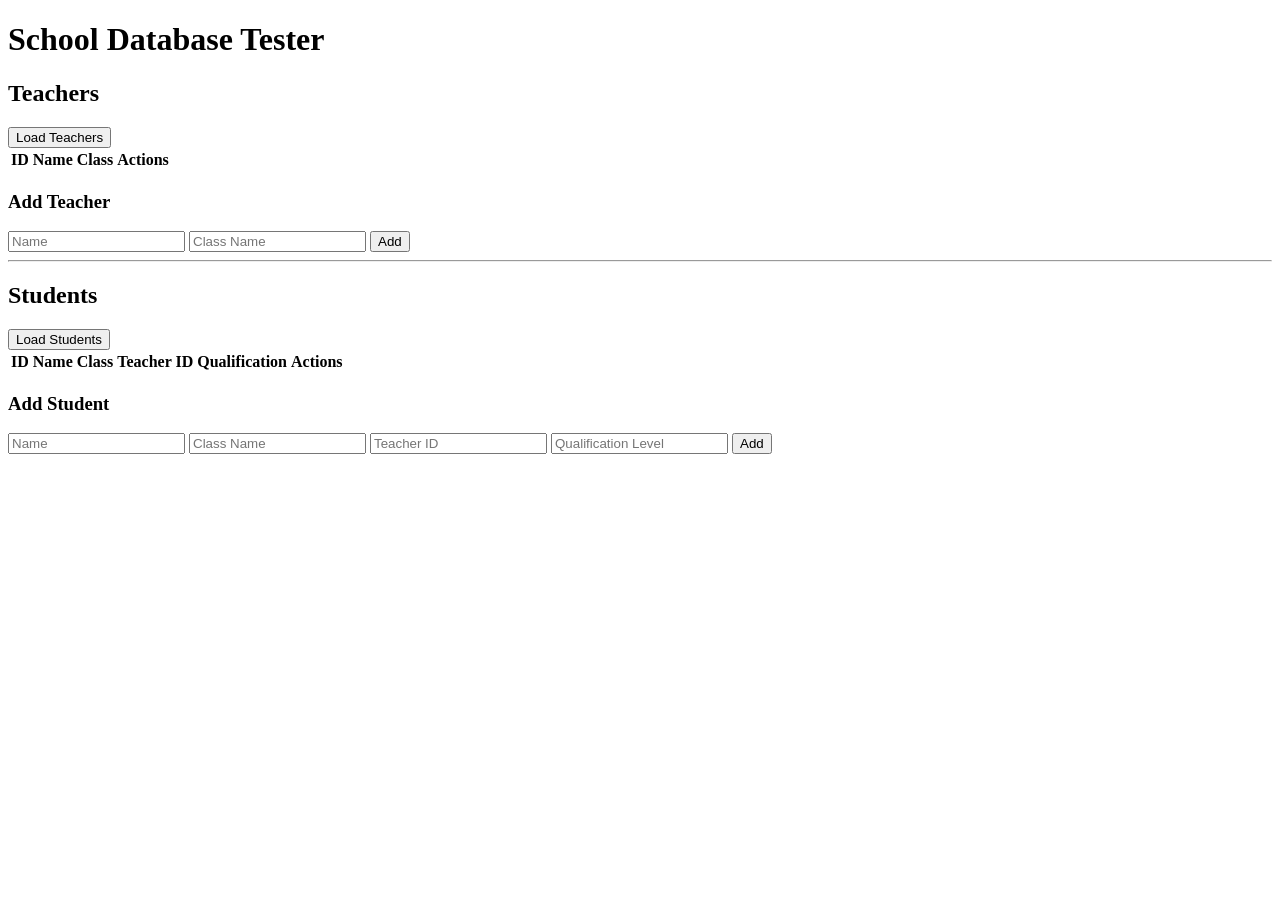
==== project/static/index.html @ 86772bd1 "looking at adding edit option for teacher and student DAO Co-authored-by: Copilot <copilot@github.co" ====
<!DOCTYPE html>
<html>
<head>
    <title>School Database</title>
    <link rel="stylesheet" href="styles.css">
</head>
<body>

<h1>School Database Tester</h1>

<div class="section">
    <h2>Teachers</h2>
    <button onclick="loadTeachers()">Load Teachers</button>

    <table id="teacherTable">
        <thead>
            <tr>
                <th>ID</th><th>Name</th><th>Class</th><th>Actions</th>
            </tr>
        </thead>
        <tbody></tbody>
    </table>

    <h3>Add Teacher</h3>
    <input id="tName" placeholder="Name">
    <input id="tClass" placeholder="Class Name">
    <button onclick="addTeacher()">Add</button>


</div>

<hr>

<div class="section">
    <h2>Students</h2>
    <button onclick="loadStudents()">Load Students</button>

    <table id="studentTable">
        <thead>
            <tr>
                <th>ID</th><th>Name</th><th>Class</th><th>Teacher ID</th><th>Qualification</th><th>Actions</th>
            </tr>
        </thead>
        <tbody></tbody>
    </table>

    <h3>Add Student</h3>
    <input id="sName" placeholder="Name">
    <input id="sClass" placeholder="Class Name">
    <input id="sTeacher" placeholder="Teacher ID">
    <input id="sQual" placeholder="Qualification Level">
    <button onclick="addStudent()">Add</button>
</div>

<script src="app.js"></script>
</body>
</html>
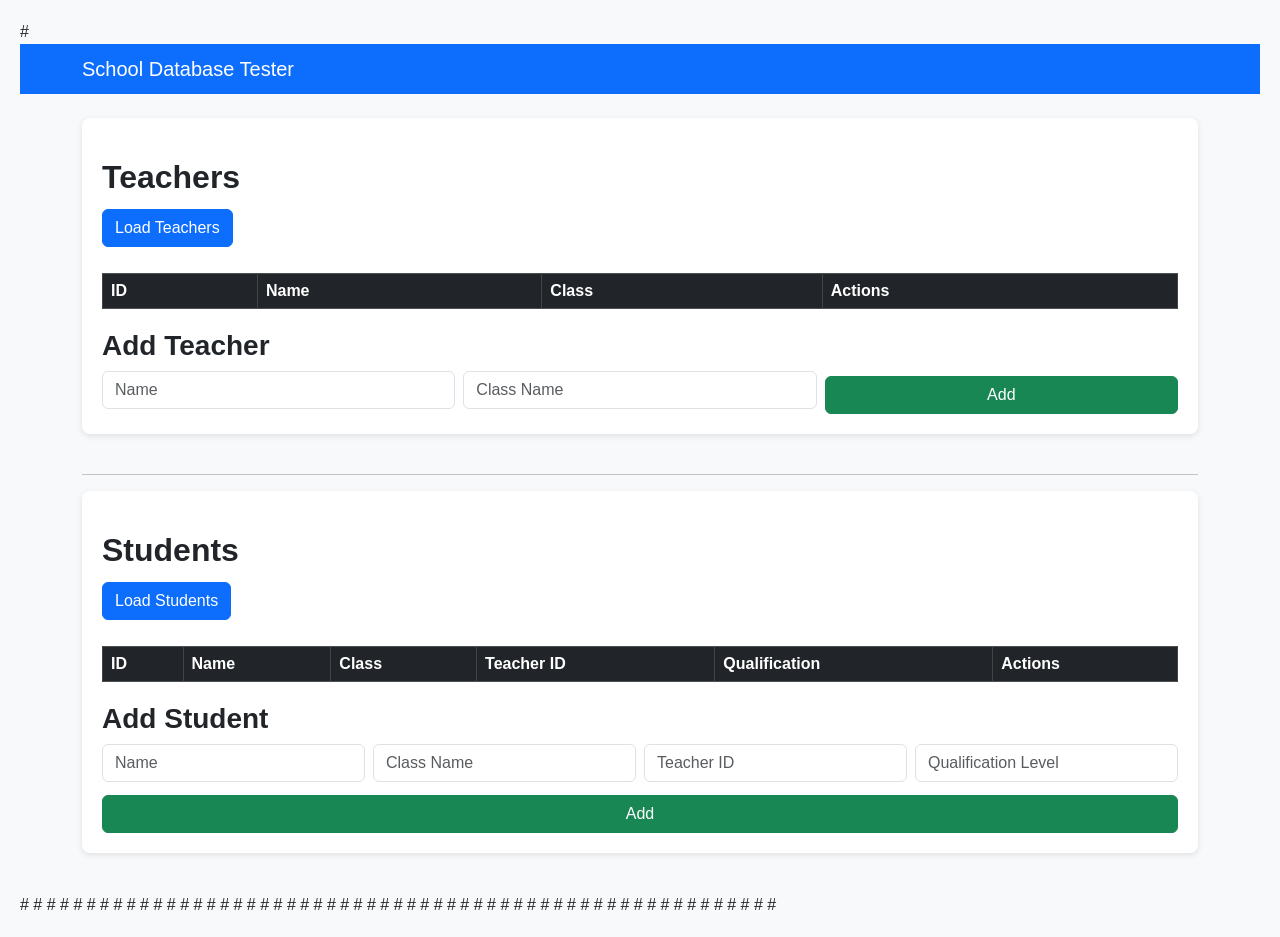
==== commit d35fa987: "bootstrap styling added Co-authored-by: Copilot <copilot@github.com>" ====
--- a/project/static/index.html
+++ b/project/static/index.html
@@ -1,57 +1,154 @@
-<!DOCTYPE html>
+#<!DOCTYPE html>
 <html>
 <head>
     <title>School Database</title>
+
+    <!-- ✅ Bootstrap CSS -->
+    <link href="https://cdn.jsdelivr.net/npm/bootstrap@5.3.0/dist/css/bootstrap.min.css" rel="stylesheet">
+
+    <!-- Your custom CSS -->
     <link rel="stylesheet" href="styles.css">
 </head>
-<body>
 
-<h1>School Database Tester</h1>
+<body class="bg-light">
 
-<div class="section">
-    <h2>Teachers</h2>
-    <button onclick="loadTeachers()">Load Teachers</button>
+<!-- ✅ Navbar -->
+<nav class="navbar navbar-dark bg-primary mb-4">
+    <div class="container">
+        <span class="navbar-brand mb-0 h1">School Database Tester</span>
+    </div>
+</nav>
 
-    <table id="teacherTable">
-        <thead>
-            <tr>
-                <th>ID</th><th>Name</th><th>Class</th><th>Actions</th>
-            </tr>
-        </thead>
-        <tbody></tbody>
-    </table>
+<div class="container">
 
-    <h3>Add Teacher</h3>
-    <input id="tName" placeholder="Name">
-    <input id="tClass" placeholder="Class Name">
-    <button onclick="addTeacher()">Add</button>
+    <div class="section">
+        <h2>Teachers</h2>
 
+        <button class="btn btn-primary mb-3" onclick="loadTeachers()">Load Teachers</button>
+
+        <table id="teacherTable" class="table table-striped table-bordered">
+            <thead class="table-dark">
+                <tr>
+                    <th>ID</th><th>Name</th><th>Class</th><th>Actions</th>
+                </tr>
+            </thead>
+            <tbody></tbody>
+        </table>
+
+        <h3>Add Teacher</h3>
+        <div class="row g-2">
+            <div class="col-md-4">
+                <input id="tName" class="form-control" placeholder="Name">
+            </div>
+            <div class="col-md-4">
+                <input id="tClass" class="form-control" placeholder="Class Name">
+            </div>
+            <div class="col-md-4">
+                <button class="btn btn-success w-100" onclick="addTeacher()">Add</button>
+            </div>
+        </div>
+    </div>
+
+    <hr>
+
+    <div class="section">
+        <h2>Students</h2>
+
+        <button class="btn btn-primary mb-3" onclick="loadStudents()">Load Students</button>
+
+        <table id="studentTable" class="table table-striped table-bordered">
+            <thead class="table-dark">
+                <tr>
+                    <th>ID</th><th>Name</th><th>Class</th><th>Teacher ID</th><th>Qualification</th><th>Actions</th>
+                </tr>
+            </thead>
+            <tbody></tbody>
+        </table>
+
+        <h3>Add Student</h3>
+        <div class="row g-2">
+            <div class="col-md-3">
+                <input id="sName" class="form-control" placeholder="Name">
+            </div>
+            <div class="col-md-3">
+                <input id="sClass" class="form-control" placeholder="Class Name">
+            </div>
+            <div class="col-md-3">
+                <input id="sTeacher" class="form-control" placeholder="Teacher ID">
+            </div>
+            <div class="col-md-3">
+                <input id="sQual" class="form-control" placeholder="Qualification Level">
+            </div>
+            <div class="col-md-12 mt-2">
+                <button class="btn btn-success w-100" onclick="addStudent()">Add</button>
+            </div>
+        </div>
+    </div>
 
 </div>
 
-<hr>
+<script src="app.js"></script>
 
-<div class="section">
-    <h2>Students</h2>
-    <button onclick="loadStudents()">Load Students</button>
+<!-- Optional Bootstrap JS (not required for your app, but nice to have) -->
+<script src="https://cdn.jsdelivr.net/npm/bootstrap@5.3.0/dist/js/bootstrap.bundle.min.js"></script>
 
-    <table id="studentTable">
-        <thead>
-            <tr>
-                <th>ID</th><th>Name</th><th>Class</th><th>Teacher ID</th><th>Qualification</th><th>Actions</th>
-            </tr>
-        </thead>
-        <tbody></tbody>
-    </table>
-
-    <h3>Add Student</h3>
-    <input id="sName" placeholder="Name">
-    <input id="sClass" placeholder="Class Name">
-    <input id="sTeacher" placeholder="Teacher ID">
-    <input id="sQual" placeholder="Qualification Level">
-    <button onclick="addStudent()">Add</button>
-</div>
-
-<script src="app.js"></script>
 </body>
 </html>
+
+#
+#
+#
+#
+#
+#
+#
+#
+#
+#
+#
+#
+#
+#
+#
+#
+#
+#
+#
+#
+#
+#
+#
+#
+#
+#
+#
+#
+#
+#
+#
+#
+#
+#
+#
+#
+#
+#
+#
+#
+#
+#
+#
+#
+#
+#
+#
+#
+#
+#
+#
+#
+#
+#
+#
+#
+#
--- a/project/static/styles.css
+++ b/project/static/styles.css
@@ -0,0 +1,78 @@
+
+
+body {
+    font-family: Arial;
+    margin: 20px;
+}
+
+table {
+    border-collapse: collapse;
+    width: 80%;
+    margin-top: 10px;
+}
+
+table, th, td {
+    border: 1px solid #444;
+}
+
+th, td {
+    padding: 8px;
+}
+
+.section {
+    margin-bottom: 40px;
+}
+
+/*   BOOTSTRAP STYLES */
+
+/* Light background for the whole page */
+body {
+    background-color: #f8f9fa;
+}
+
+/* Card-like sections */
+.section {
+    background: white;
+    padding: 20px;
+    border-radius: 8px;
+    box-shadow: 0 2px 6px rgba(0,0,0,0.1);
+}
+
+/* Improve headings */
+h2, h3 {
+    font-weight: 600;
+    margin-top: 20px;
+}
+
+/* Make buttons consistent with Bootstrap spacing */
+button {
+    margin-top: 5px;
+}
+
+/* Ensure tables stretch nicely inside Bootstrap containers */
+table {
+    width: 100%;
+}
+
+/* Slight hover effect for table rows */
+table tbody tr:hover {
+    background-color: #f1f1f1;
+}
+
+
+
+
+
+
+
+
+
+
+
+
+
+
+
+
+
+
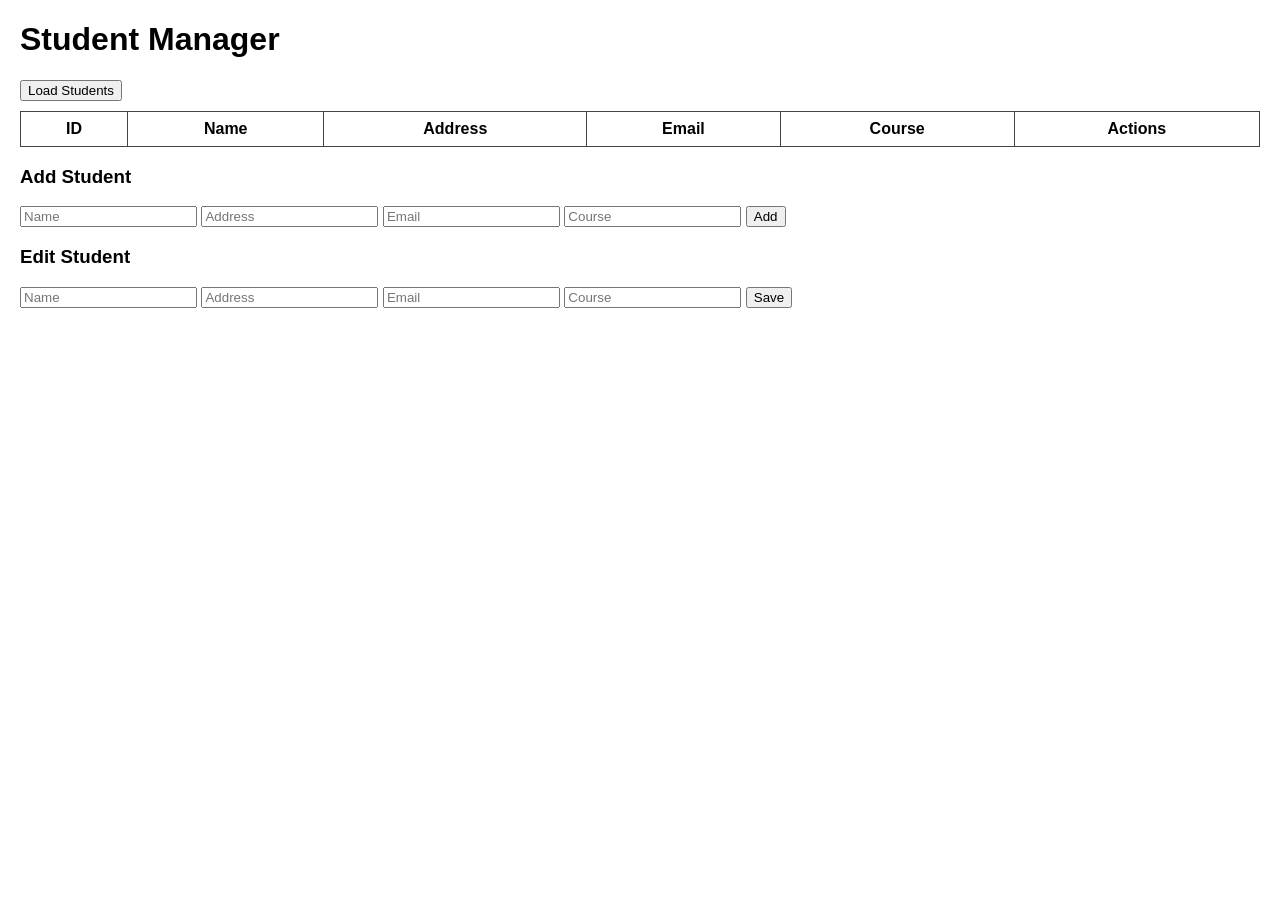
==== commit 8b00af62: "Update project files: server, static assets, and remove school.db" ====
--- a/project/static/index.html
+++ b/project/static/index.html
@@ -1,154 +1,38 @@
-#<!DOCTYPE html>
+<!DOCTYPE html>
 <html>
 <head>
-    <title>School Database</title>
-
-    <!-- ✅ Bootstrap CSS -->
-    <link href="https://cdn.jsdelivr.net/npm/bootstrap@5.3.0/dist/css/bootstrap.min.css" rel="stylesheet">
-
-    <!-- Your custom CSS -->
+    <title>Student CRUD</title>
     <link rel="stylesheet" href="styles.css">
 </head>
+<body>
 
-<body class="bg-light">
+<h1>Student Manager</h1>
 
-<!-- ✅ Navbar -->
-<nav class="navbar navbar-dark bg-primary mb-4">
-    <div class="container">
-        <span class="navbar-brand mb-0 h1">School Database Tester</span>
-    </div>
-</nav>
+<button onclick="loadStudents()">Load Students</button>
 
-<div class="container">
+<table id="studentTable">
+    <thead>
+        <tr>
+            <th>ID</th><th>Name</th><th>Address</th><th>Email</th><th>Course</th><th>Actions</th>
+        </tr>
+    </thead>
+    <tbody></tbody>
+</table>
 
-    <div class="section">
-        <h2>Teachers</h2>
+<h3>Add Student</h3>
+<input id="name" placeholder="Name">
+<input id="address" placeholder="Address">
+<input id="email" placeholder="Email">
+<input id="course" placeholder="Course">
+<button onclick="addStudent()">Add</button>
 
-        <button class="btn btn-primary mb-3" onclick="loadTeachers()">Load Teachers</button>
-
-        <table id="teacherTable" class="table table-striped table-bordered">
-            <thead class="table-dark">
-                <tr>
-                    <th>ID</th><th>Name</th><th>Class</th><th>Actions</th>
-                </tr>
-            </thead>
-            <tbody></tbody>
-        </table>
-
-        <h3>Add Teacher</h3>
-        <div class="row g-2">
-            <div class="col-md-4">
-                <input id="tName" class="form-control" placeholder="Name">
-            </div>
-            <div class="col-md-4">
-                <input id="tClass" class="form-control" placeholder="Class Name">
-            </div>
-            <div class="col-md-4">
-                <button class="btn btn-success w-100" onclick="addTeacher()">Add</button>
-            </div>
-        </div>
-    </div>
-
-    <hr>
-
-    <div class="section">
-        <h2>Students</h2>
-
-        <button class="btn btn-primary mb-3" onclick="loadStudents()">Load Students</button>
-
-        <table id="studentTable" class="table table-striped table-bordered">
-            <thead class="table-dark">
-                <tr>
-                    <th>ID</th><th>Name</th><th>Class</th><th>Teacher ID</th><th>Qualification</th><th>Actions</th>
-                </tr>
-            </thead>
-            <tbody></tbody>
-        </table>
-
-        <h3>Add Student</h3>
-        <div class="row g-2">
-            <div class="col-md-3">
-                <input id="sName" class="form-control" placeholder="Name">
-            </div>
-            <div class="col-md-3">
-                <input id="sClass" class="form-control" placeholder="Class Name">
-            </div>
-            <div class="col-md-3">
-                <input id="sTeacher" class="form-control" placeholder="Teacher ID">
-            </div>
-            <div class="col-md-3">
-                <input id="sQual" class="form-control" placeholder="Qualification Level">
-            </div>
-            <div class="col-md-12 mt-2">
-                <button class="btn btn-success w-100" onclick="addStudent()">Add</button>
-            </div>
-        </div>
-    </div>
-
-</div>
+<h3>Edit Student</h3>
+<input id="editName" placeholder="Name">
+<input id="editAddress" placeholder="Address">
+<input id="editEmail" placeholder="Email">
+<input id="editCourse" placeholder="Course">
+<button onclick="saveStudent()">Save</button>
 
 <script src="app.js"></script>
-
-<!-- Optional Bootstrap JS (not required for your app, but nice to have) -->
-<script src="https://cdn.jsdelivr.net/npm/bootstrap@5.3.0/dist/js/bootstrap.bundle.min.js"></script>
-
 </body>
 </html>
-
-#
-#
-#
-#
-#
-#
-#
-#
-#
-#
-#
-#
-#
-#
-#
-#
-#
-#
-#
-#
-#
-#
-#
-#
-#
-#
-#
-#
-#
-#
-#
-#
-#
-#
-#
-#
-#
-#
-#
-#
-#
-#
-#
-#
-#
-#
-#
-#
-#
-#
-#
-#
-#
-#
-#
-#
-#
--- a/project/static/styles.css
+++ b/project/static/styles.css
@@ -1,5 +1,3 @@
-
-
 body {
     font-family: Arial;
     margin: 20px;
@@ -7,7 +5,7 @@
 
 table {
     border-collapse: collapse;
-    width: 80%;
+    width: 100%;
     margin-top: 10px;
 }
 
@@ -17,46 +15,6 @@
 
 th, td {
     padding: 8px;
-}
-
-.section {
-    margin-bottom: 40px;
-}
-
-/*   BOOTSTRAP STYLES */
-
-/* Light background for the whole page */
-body {
-    background-color: #f8f9fa;
-}
-
-/* Card-like sections */
-.section {
-    background: white;
-    padding: 20px;
-    border-radius: 8px;
-    box-shadow: 0 2px 6px rgba(0,0,0,0.1);
-}
-
-/* Improve headings */
-h2, h3 {
-    font-weight: 600;
-    margin-top: 20px;
-}
-
-/* Make buttons consistent with Bootstrap spacing */
-button {
-    margin-top: 5px;
-}
-
-/* Ensure tables stretch nicely inside Bootstrap containers */
-table {
-    width: 100%;
-}
-
-/* Slight hover effect for table rows */
-table tbody tr:hover {
-    background-color: #f1f1f1;
 }
 
 
@@ -74,5 +32,3 @@
 
 
 
-
-
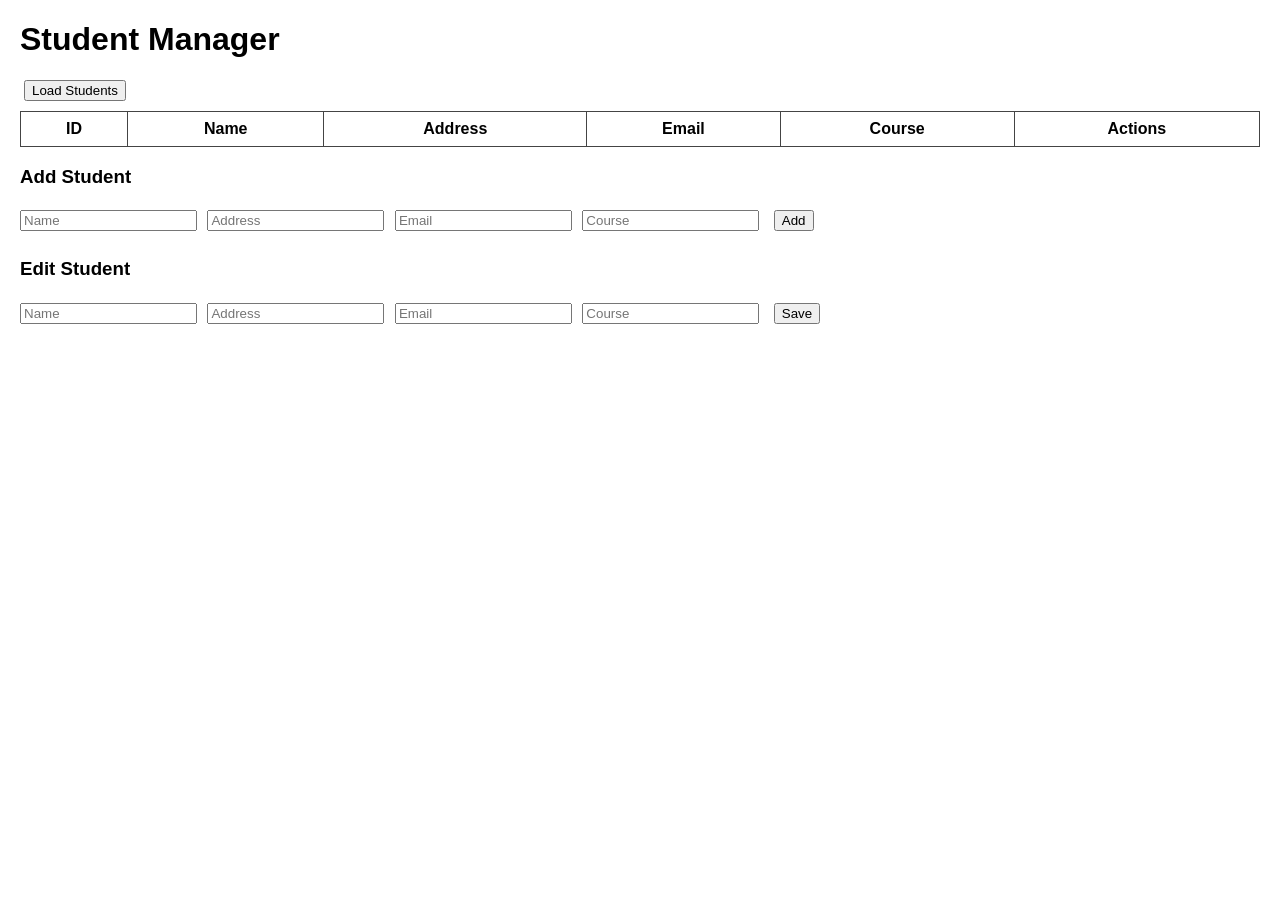
==== commit d251b28f: "test the create schema file" ====
--- a/project/static/index.html
+++ b/project/static/index.html
@@ -1,38 +1,38 @@
 <!DOCTYPE html>
 <html>
 <head>
-    <title>Student CRUD</title>
+    <meta charset="utf-8">
+    <title>Student Details Manager</title>
     <link rel="stylesheet" href="styles.css">
 </head>
 <body>
+    <h1>Student Manager</h1>
 
-<h1>Student Manager</h1>
+    <button onclick="loadStudents()">Load Students</button>
 
-<button onclick="loadStudents()">Load Students</button>
+    <table id="studentTable">
+        <thead>
+            <tr>
+                <th>ID</th><th>Name</th><th>Address</th><th>Email</th><th>Course</th><th>Actions</th>
+            </tr>
+        </thead>
+        <tbody></tbody>
+    </table>
 
-<table id="studentTable">
-    <thead>
-        <tr>
-            <th>ID</th><th>Name</th><th>Address</th><th>Email</th><th>Course</th><th>Actions</th>
-        </tr>
-    </thead>
-    <tbody></tbody>
-</table>
+    <h3>Add Student</h3>
+    <input id="name" placeholder="Name">
+    <input id="address" placeholder="Address">
+    <input id="email" placeholder="Email">
+    <input id="course" placeholder="Course">
+    <button onclick="addStudent()">Add</button>
 
-<h3>Add Student</h3>
-<input id="name" placeholder="Name">
-<input id="address" placeholder="Address">
-<input id="email" placeholder="Email">
-<input id="course" placeholder="Course">
-<button onclick="addStudent()">Add</button>
+    <h3>Edit Student</h3>
+    <input id="editName" placeholder="Name">
+    <input id="editAddress" placeholder="Address">
+    <input id="editEmail" placeholder="Email">
+    <input id="editCourse" placeholder="Course">
+    <button onclick="saveStudent()">Save</button>
 
-<h3>Edit Student</h3>
-<input id="editName" placeholder="Name">
-<input id="editAddress" placeholder="Address">
-<input id="editEmail" placeholder="Email">
-<input id="editCourse" placeholder="Course">
-<button onclick="saveStudent()">Save</button>
-
-<script src="app.js"></script>
+    <script src="app.js"></script>
 </body>
 </html>
--- a/project/static/styles.css
+++ b/project/static/styles.css
@@ -1,21 +1,9 @@
-body {
-    font-family: Arial;
-    margin: 20px;
-}
-
-table {
-    border-collapse: collapse;
-    width: 100%;
-    margin-top: 10px;
-}
-
-table, th, td {
-    border: 1px solid #444;
-}
-
-th, td {
-    padding: 8px;
-}
+body { font-family: Arial, sans-serif; margin: 20px; }
+table { border-collapse: collapse; width: 100%; margin-top: 10px; }
+table, th, td { border: 1px solid #444; }
+th, td { padding: 8px; }
+input { margin: 4px 6px 8px 0; }
+button { margin-left: 4px; }
 
 
 
@@ -32,3 +20,16 @@
 
 
 
+
+
+
+
+
+
+
+
+
+
+
+
+
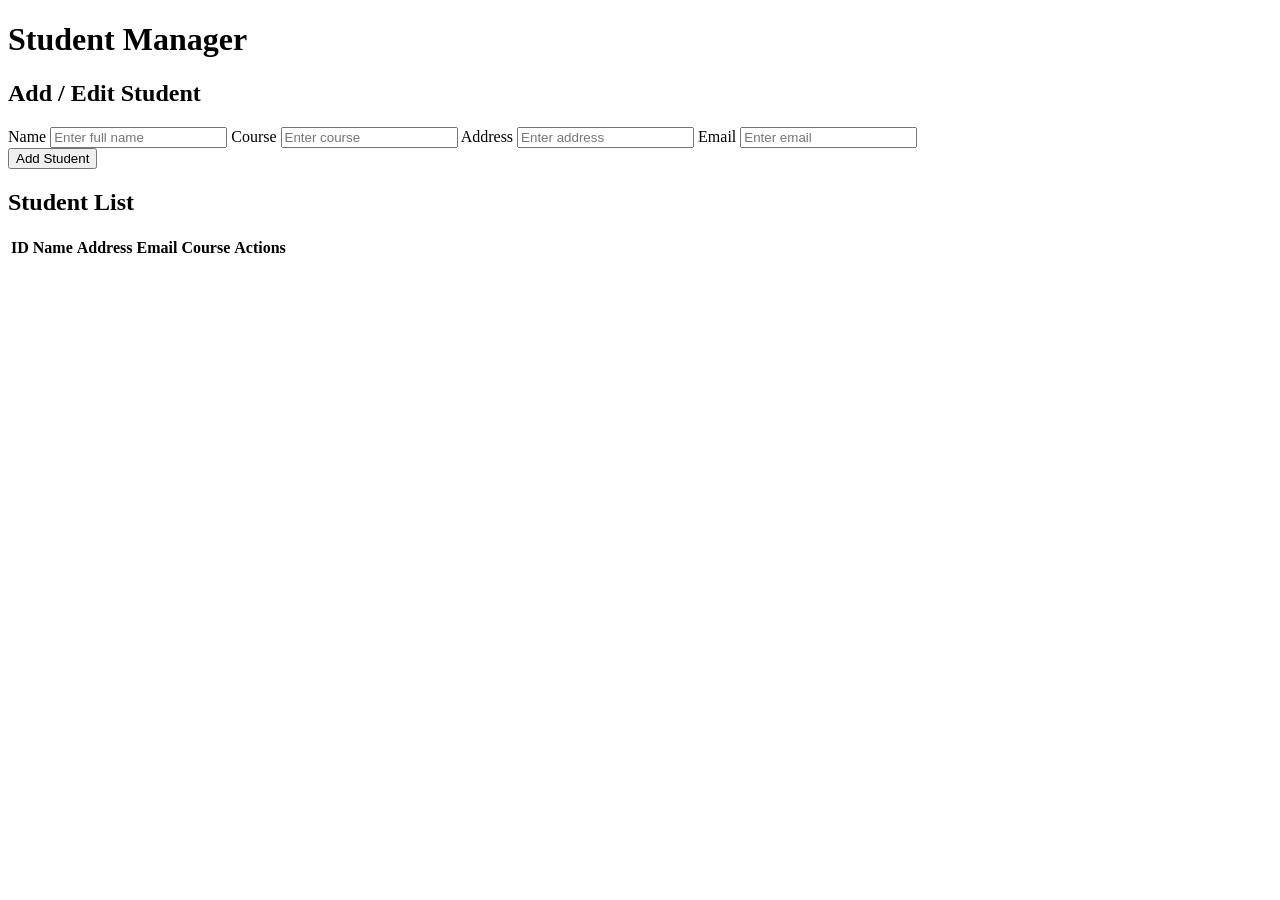
==== commit 68838426: "update to static files for improved readability" ====
--- a/project/static/index.html
+++ b/project/static/index.html
@@ -1,38 +1,148 @@
 <!DOCTYPE html>
-<html>
+<html lang="en">
 <head>
-    <meta charset="utf-8">
-    <title>Student Details Manager</title>
-    <link rel="stylesheet" href="styles.css">
+  <meta charset="UTF-8" />
+  <meta name="viewport" content="width=device-width, initial-scale=1.0" />
+  <title>Student Management System</title>
+  <link rel="stylesheet" href="/static/styles.css">
+<link rel="stylesheet" href="/static/styles.css?v=11">
+
+
 </head>
+
 <body>
+  <header class="navbar">
     <h1>Student Manager</h1>
+  </header>
 
-    <button onclick="loadStudents()">Load Students</button>
+  <main class="container">
+    <!-- Student Form -->
+    <section class="card">
+      <h2>Add / Edit Student</h2>
+      <form id="student-form" class="form">
+        <input type="hidden" id="student-id">
 
-    <table id="studentTable">
+        <label for="name">Name</label>
+        <input type="text" id="name" placeholder="Enter full name" required>
+
+        <label for="course">Course</label>
+        <input type="text" id="course" placeholder="Enter course" required>
+
+        <label for="address">Address</label>
+        <input type="text" id="address" placeholder="Enter address" required>
+
+        <label for="email">Email</label>
+        <input type="email" id="email" placeholder="Enter email" required>
+
+        <div class="actions">
+          <button type="submit" id="submit-btn" class="primary">Add Student</button>
+          <button type="button" id="cancel-btn" class="secondary" style="display:none;">Cancel</button>
+        </div>
+      </form>
+    </section>
+
+    <!-- Student Table -->
+    <section class="card">
+      <h2>Student List</h2>
+      <table id="student-table">
         <thead>
-            <tr>
-                <th>ID</th><th>Name</th><th>Address</th><th>Email</th><th>Course</th><th>Actions</th>
-            </tr>
+          <tr>
+            <th>ID</th>
+            <th>Name</th>
+            <th>Address</th>
+            <th>Email</th>
+            <th>Course</th>
+            <th>Actions</th>
+          </tr>
         </thead>
-        <tbody></tbody>
-    </table>
+        <tbody id="student-tbody"></tbody>
+      </table>
+    </section>
+  </main>
 
-    <h3>Add Student</h3>
-    <input id="name" placeholder="Name">
-    <input id="address" placeholder="Address">
-    <input id="email" placeholder="Email">
-    <input id="course" placeholder="Course">
-    <button onclick="addStudent()">Add</button>
+  <script>
+    const API_URL = '/api/students';
 
-    <h3>Edit Student</h3>
-    <input id="editName" placeholder="Name">
-    <input id="editAddress" placeholder="Address">
-    <input id="editEmail" placeholder="Email">
-    <input id="editCourse" placeholder="Course">
-    <button onclick="saveStudent()">Save</button>
+    async function loadStudents() {
+      try {
+        const res = await fetch(API_URL);
+        const students = await res.json();
+        const tbody = document.getElementById('student-tbody');
+        tbody.innerHTML = '';
+        students.forEach(s => {
+          const tr = document.createElement('tr');
+          tr.innerHTML = `
+            <td>${s.id}</td>
+            <td>${s.name}</td>
+            <td>${s.address}</td>
+            <td>${s.email}</td>
+            <td>${s.course}</td>
+            <td>
+              <button class="edit" onclick="editStudent(${s.id})">Edit</button>
+              <button class="delete" onclick="deleteStudent(${s.id})">Delete</button>
+            </td>`;
+          tbody.appendChild(tr);
+        });
+      } catch (err) {
+        console.error('Error loading students:', err);
+      }
+    }
 
-    <script src="app.js"></script>
+    document.getElementById('student-form').addEventListener('submit', async (e) => {
+      e.preventDefault();
+      const id = document.getElementById('student-id').value;
+      const student = {
+        name: document.getElementById('name').value,
+        address: document.getElementById('address').value,
+        email: document.getElementById('email').value,
+        course: document.getElementById('course').value
+      };
+
+      if (id) {
+        await fetch(`${API_URL}/${id}`, {
+          method: 'PUT',
+          headers: {'Content-Type': 'application/json'},
+          body: JSON.stringify(student)
+        });
+      } else {
+        await fetch(API_URL, {
+          method: 'POST',
+          headers: {'Content-Type': 'application/json'},
+          body: JSON.stringify(student)
+        });
+      }
+      resetForm();
+      loadStudents();
+    });
+
+    async function editStudent(id) {
+      const res = await fetch(`${API_URL}/${id}`);
+      const s = await res.json();
+      document.getElementById('student-id').value = s.id;
+      document.getElementById('name').value = s.name;
+      document.getElementById('address').value = s.address;
+      document.getElementById('email').value = s.email;
+      document.getElementById('course').value = s.course;
+      document.getElementById('submit-btn').textContent = 'Update Student';
+      document.getElementById('cancel-btn').style.display = 'inline-block';
+    }
+
+    async function deleteStudent(id) {
+      if (!confirm('Are you sure you want to delete this student?')) return;
+      await fetch(`${API_URL}/${id}`, { method: 'DELETE' });
+      loadStudents();
+    }
+
+    function resetForm() {
+      document.getElementById('student-form').reset();
+      document.getElementById('student-id').value = '';
+      document.getElementById('submit-btn').textContent = 'Add Student';
+      document.getElementById('cancel-btn').style.display = 'none';
+    }
+
+    document.getElementById('cancel-btn').addEventListener('click', resetForm);
+    loadStudents();
+  </script>
 </body>
 </html>
+
